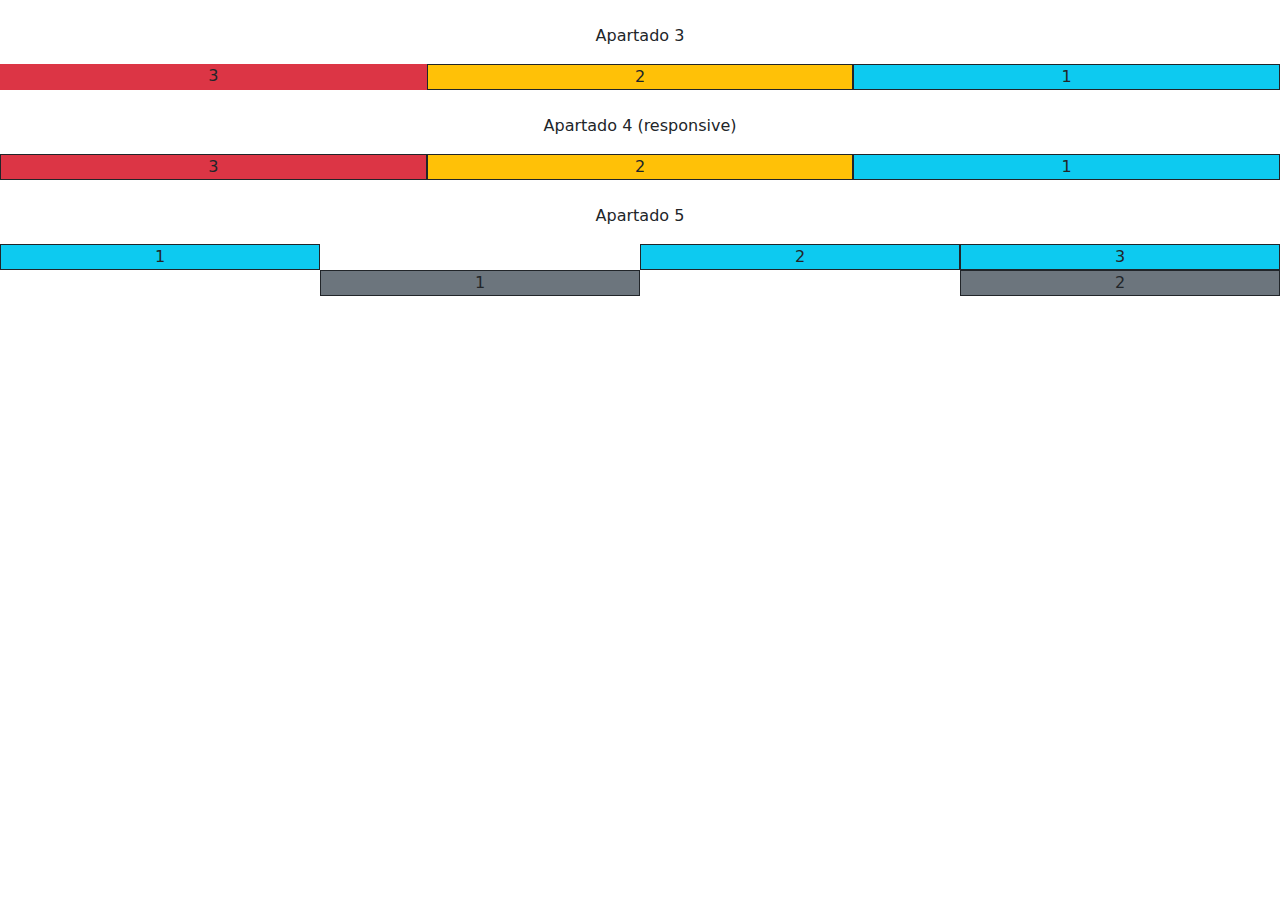
==== Ejercicio10/Index.html @ fe432979 "Ejercicio 10 bootstrap resuelto" ====
<!DOCTYPE html>
<html lang="es">
  <head>
    <!-- Required meta tags -->
    <meta charset="utf-8" />
    <meta name="viewport" content="width=device-width, initial-scale=1" />
    <link rel="stylesheet" href="./style.css" />
  </head>

  <body>
<div class="container-fluid text-center">
  <br>
  <p>Apartado 3</p>
  <div class="row">
    <div class="col-4 bg-info order-3 border border-dark border-1">1</div>
      <div class="col-4 bg-warning order-2 border border-dark border-1">2</div>
      <div class="col-4 bg-danger  order-1">3</div>
    </div>
    <br>
    <p>Apartado 4 (responsive)</p>
    <div class="row">
      <div class="col-4 bg-info order-xl-3 border border-dark border-1">1</div>
        <div class="col-4 bg-warning order-xl-2 border border-dark border-1">2</div>
        <div class="col-4 bg-danger  order-xl-1 border border-dark border-1">3</div>
      </div>
      <br>
      <p>Apartado 5</p>
      <div class="row">
        <div class="col-3 bg-info border border-dark border-1">1</div>
          <div class="col-md-3 ms-auto  bg-info  border border-dark border-1">2</div>
          <div class="col-3  bg-info border border-dark border-1">3</div>
      </div>
      <div class="row">
          <div class="col-3  ms-auto bg-secondary border border-dark border-1">1</div>
          <div class="col-3  ms-auto bg-secondary border border-dark border-1">2</div>
        </div>
  </body>
</html>
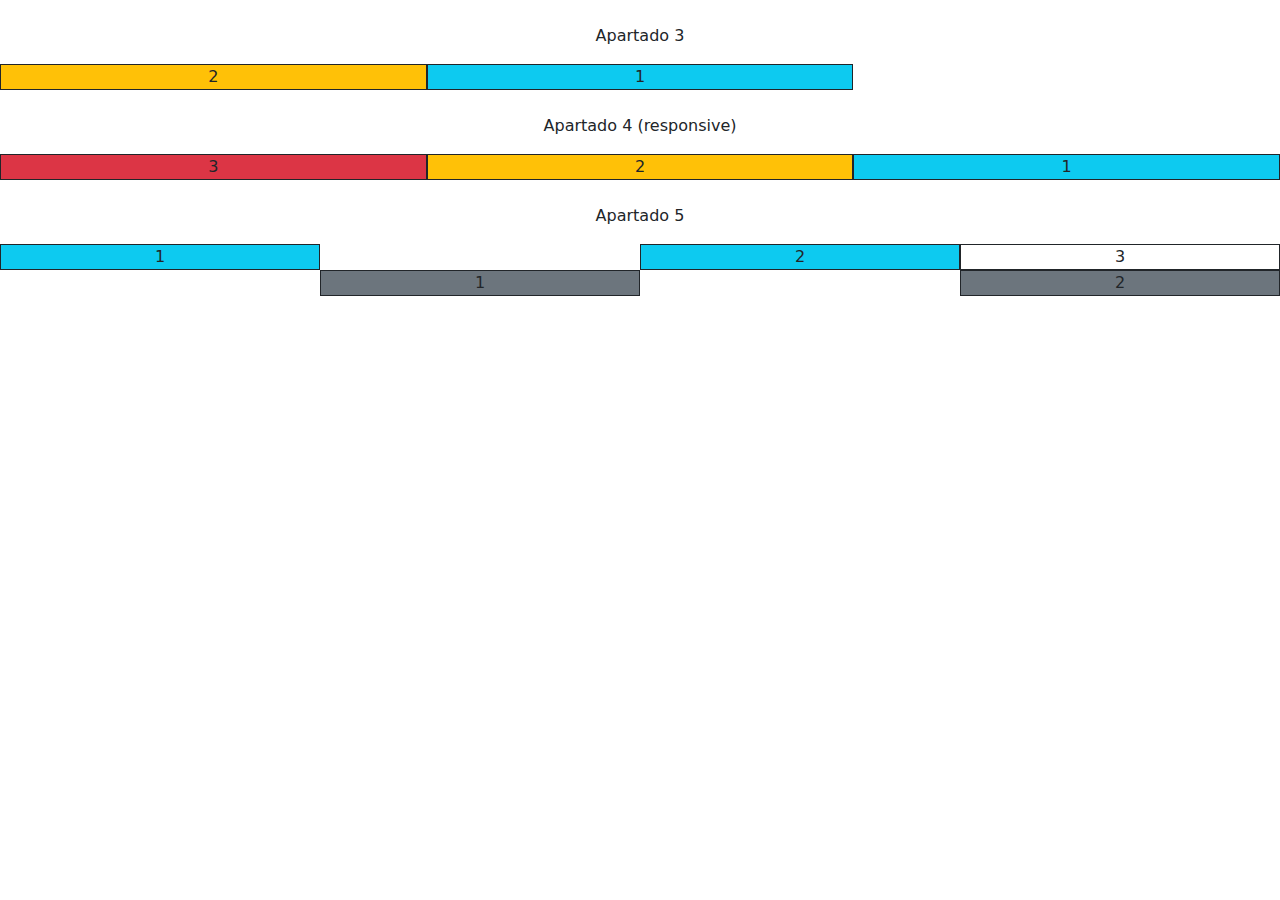
==== commit 19916420: "ejercicios bootstrap resueltos" ====
--- a/Ejercicio10/Index.html
+++ b/Ejercicio10/Index.html
@@ -1,38 +1,33 @@
 <!DOCTYPE html>
-<html lang="es">
-  <head>
-    <!-- Required meta tags -->
-    <meta charset="utf-8" />
-    <meta name="viewport" content="width=device-width, initial-scale=1" />
-    <link rel="stylesheet" href="./style.css" />
-  </head>
-
-  <body>
+<html><head>
+  <meta charset="utf-8" />
+  <meta name="viewport" content="width=device-width, initial-scale=1" />
+  <link rel="stylesheet" href="./style.css" />
+</head>
+<body>
 <div class="container-fluid text-center">
-  <br>
-  <p>Apartado 3</p>
-  <div class="row">
-    <div class="col-4 bg-info order-3 border border-dark border-1">1</div>
-      <div class="col-4 bg-warning order-2 border border-dark border-1">2</div>
-      <div class="col-4 bg-danger  order-1">3</div>
-    </div>
-    <br>
-    <p>Apartado 4 (responsive)</p>
-    <div class="row">
-      <div class="col-4 bg-info order-xl-3 border border-dark border-1">1</div>
-        <div class="col-4 bg-warning order-xl-2 border border-dark border-1">2</div>
-        <div class="col-4 bg-danger  order-xl-1 border border-dark border-1">3</div>
-      </div>
-      <br>
-      <p>Apartado 5</p>
-      <div class="row">
-        <div class="col-3 bg-info border border-dark border-1">1</div>
-          <div class="col-md-3 ms-auto  bg-info  border border-dark border-1">2</div>
-          <div class="col-3  bg-info border border-dark border-1">3</div>
-      </div>
-      <div class="row">
-          <div class="col-3  ms-auto bg-secondary border border-dark border-1">1</div>
-          <div class="col-3  ms-auto bg-secondary border border-dark border-1">2</div>
-        </div>
-  </body>
-</html>
+	<br>
+	<p>Apartado 3</p>
+	<div class="row">
+		<div class="col-4 bg-info order-3 border border-dark border-1">1</div>
+		<div class="col-4 bg-warning order-2 border border-dark border-1">2</div>
+	</div>
+	<br>
+	<p>Apartado 4 (responsive)</p>
+	<div class="row">
+		<div class="col-4 bg-info order-xl-3 border border-dark border-1">1</div>
+		<div class="col-4 bg-warning order-xl-2 border border-dark border-1">2</div>
+		<div class="col-4 bg-danger order xl-1 border border-dark border-1">3</div>
+	</div>
+	<br>
+	<p>Apartado 5</p>
+	<div class="row">
+		<div class="col-3 bg-info border border-dark border-1">1</div>
+		<div class="col-md-3 ms-auto bg-info border border-dark border-1">2</div>
+		<div class="col-3 bg info border border-dark border-1">3</div>
+	</div>
+	<div class="row">
+		<div class="col-3 ms-auto bg-secondary border border-dark border-1">1</div>
+		<div class="col-3 ms-auto bg-secondary border border-dark border-1">2</div>
+	</div>
+</body></html>
